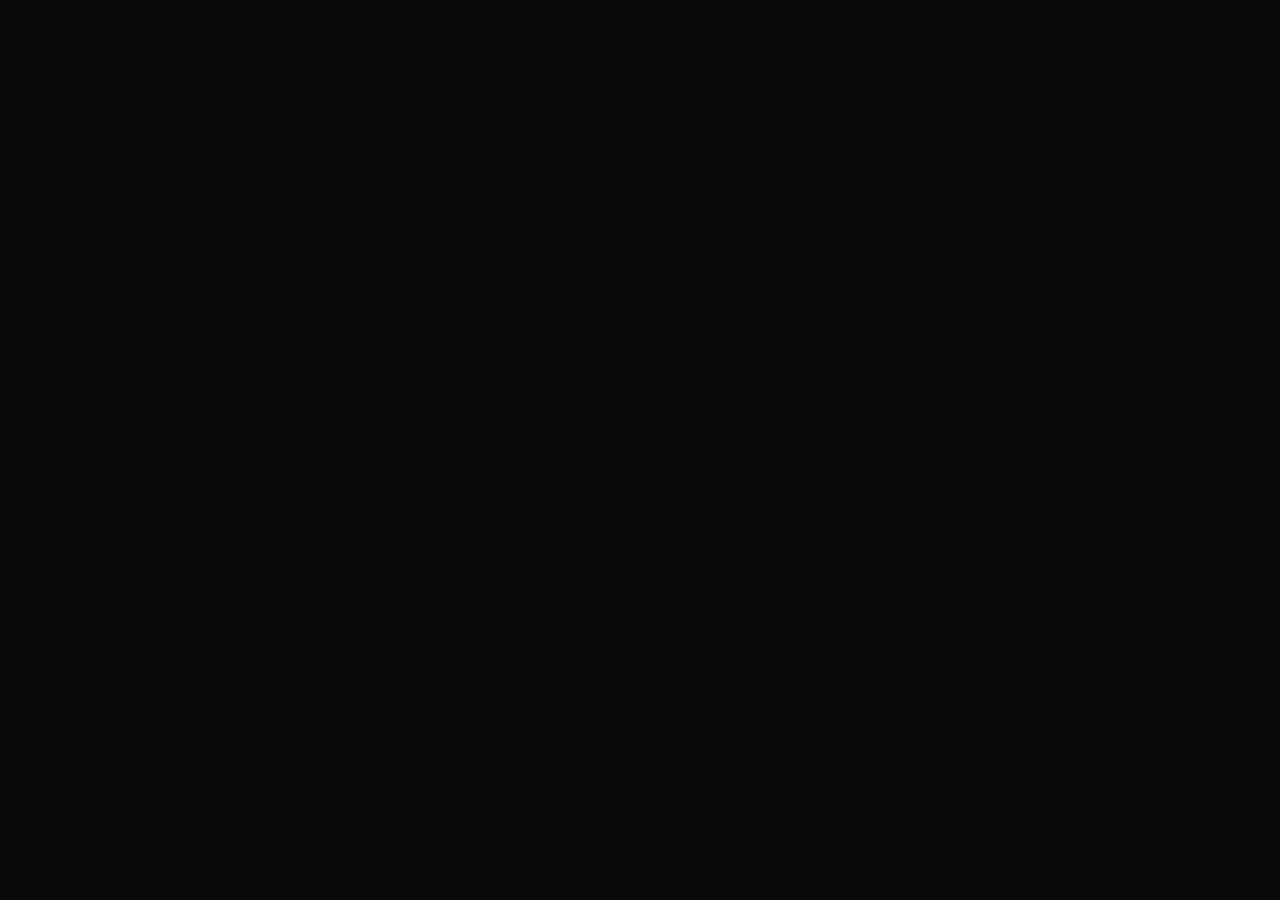
==== choreography.html @ 26a28218 "Create choreography.html" ====
<!DOCTYPE html>
<html lang="en">
<head>
    <meta charset="UTF-8">
    <meta name="viewport" content="width=device-width, initial-scale=1.0">
    <title>HARRY FOX - Choreography</title>
    <style>
         body {
            margin: 0;
            padding: 0;
            font-family: 'Courier New', Courier, monospace;
            background-color: #0a0a0a;
            color: #ffffff;
            overflow: hidden;
        }

        @font-face {
            font-family: "Digital";
            src: url("https://fonts.cdnfonts.com/s/76256/digital-7.woff") format("woff");
        }

        .code-art-container {
            position: absolute;
            width: 100vw;
            height: 100vh;
            overflow: hidden;
            z-index: 1;
        }

       .code-line {
            position: absolute;
            font-size: 12px;
            color: rgba(255, 255, 255, 0.5);
            white-space: nowrap;
            opacity: 0;
            animation: fall linear infinite, fade-in linear forwards;
            animation-delay: var(--animation-delay, 0s);
        }

        .code-line.horizontal {
             animation: scroll linear infinite, fade-in linear forwards;
             animation-delay: var(--animation-delay, 0s);
        }

        .code-line.vertical {
            color: rgba(255, 255, 255, 0.8);
            animation: vertical-scroll linear infinite, fade-in linear forwards;
            animation-delay: var(--animation-delay, 0s);
            white-space: nowrap;
        }

        @keyframes fall {
            0% {
                transform: translateY(-100%);
            }
            100% {
                transform: translateY(100vh);
            }
        }

        @keyframes scroll {
            0% {
                transform: translateX(-100%);
            }
            100% {
                transform: translateX(100vw);
            }
        }

       @keyframes vertical-scroll {
             0% {
                transform: translateY(100vh) rotate(-90deg);
            }
            100% {
                transform: translateY(-100vh) rotate(-90deg);
            }
        }


        @keyframes fade-in {
            0% {
                opacity: 0;
            }
            100% {
                opacity: 0.5;
            }
        }

         .content-container {
            display: flex;
            flex-direction: column; /* Arrange items in a column */
            justify-content: center;
            align-items: center;
            position: absolute;
            top: 50%;
            left: 50%;
            transform: translate(-50%, -50%);
            z-index: 10;
        }

        .disco-embed {
             width: 90vw; /* 90% width on mobile */
             max-width: 880px; /* maximum width for larger devices */
        }
          /* Styles for mobile devices */
            @media (max-width: 768px) {
                 .code-line {
                    font-size: 8px;
                 }
                .disco-embed {
                 max-width: 90vw; /* Set max width on mobile*/
               }

            }
             /* Styles for larger devices */
            @media (min-width: 769px) {
                 .code-line {
                    font-size: 12px;
                 }
                .disco-embed {
                 max-width: 800px;  /* set max width on desktop*/
                 width: 800px; /* default width on desktop */
               }

            }

    </style>
</head>
<body>
<div class="code-art-container" id="code-container"></div>
     <div class="content-container">
        <iframe id="disco-playlist-12886437" name="disco-playlist-12886437" allowfullscreen frameborder="0" class="disco-embed" src="https://harryfox.disco.ac/e/p/12886437?download=false&s=QQVinCBN6SyNI50DWOQihmE8kAo%3AksACunTA&artwork=true&color=%2332B57C&theme=white"  height="395"></iframe>
          <a href="/" style="color: #dddddd; text-decoration:underline; margin-top: 1rem; align-self: flex-start; display:inline-block;"><back></a>
   </div>
 <script>
        // Function to generate random code snippets
         function generateRandomCode() {
            const snippets = [
                "function start() {",
                "let track = play(beat);",
                "const sound = mix(channel);",
                "if (loop) { fade(inout); }",
                "system.render(track);",
                "export { vibe };",
                "waveform.amplify();",
                "delay.effect = true;",
                "for (i = 0; i < infinite; i++) {",
                "return frequency(440);",
                "track.mixdown();",
                "import module from 'vibes';"
            ];
            return snippets[Math.floor(Math.random() * snippets.length)];
        }

        // Generate vertical text snippets
        function generateVerticalText() {
             const snippets = [
                "real music",
                "ethical ai",
                 "amazing plug-ins",
                 "music licensing"
             ]
             return snippets[Math.floor(Math.random() * snippets.length)]
         }


        // Generate cascading code lines
        function populateCodeLines() {
            const container = document.getElementById('code-container');
            const numVerticalLines = 1000;
            const numHorizontalLines = 25;
            const numVerticalScrollLines = 50;

            // Create vertical lines
            for (let i = 0; i < numVerticalLines; i++) {
                const line = document.createElement('div');
                line.className = 'code-line';
                line.textContent = generateRandomCode();
                line.style.left = `${Math.random() * 100}vw`;
                line.style.animationDuration = `${10 + Math.random() * 15}s`;
                line.style.setProperty('--animation-delay', `${Math.random() * 10}s`);
                container.appendChild(line);
            }

            // Create horizontal lines
            for (let i = 0; i < numHorizontalLines; i++) {
                const line = document.createElement('div');
                line.className = 'code-line horizontal';
                line.textContent = generateRandomCode();
                line.style.top = `${Math.random() * 100}vh`;
                line.style.animationDuration = `${10 + Math.random() * 20}s`;
                line.style.setProperty('--animation-delay', `${Math.random() * 10}s`);
                container.appendChild(line);
            }

            // Create vertical scrolling lines
             for (let i = 0; i < numVerticalScrollLines; i++) {
                const line = document.createElement('div');
                line.className = 'code-line vertical';
                line.textContent = generateVerticalText();
                line.style.left = `${Math.random() * 100}vw`;
                line.style.top = `${Math.random() * 100}vh`;
                line.style.animationDuration = `${10 + Math.random() * 20}s`;
                line.style.setProperty('--animation-delay', `${Math.random() * 10}s`);
                container.appendChild(line);
             }
        }
        // Initialize the effects
        populateCodeLines();
    </script>
</body>
</html>
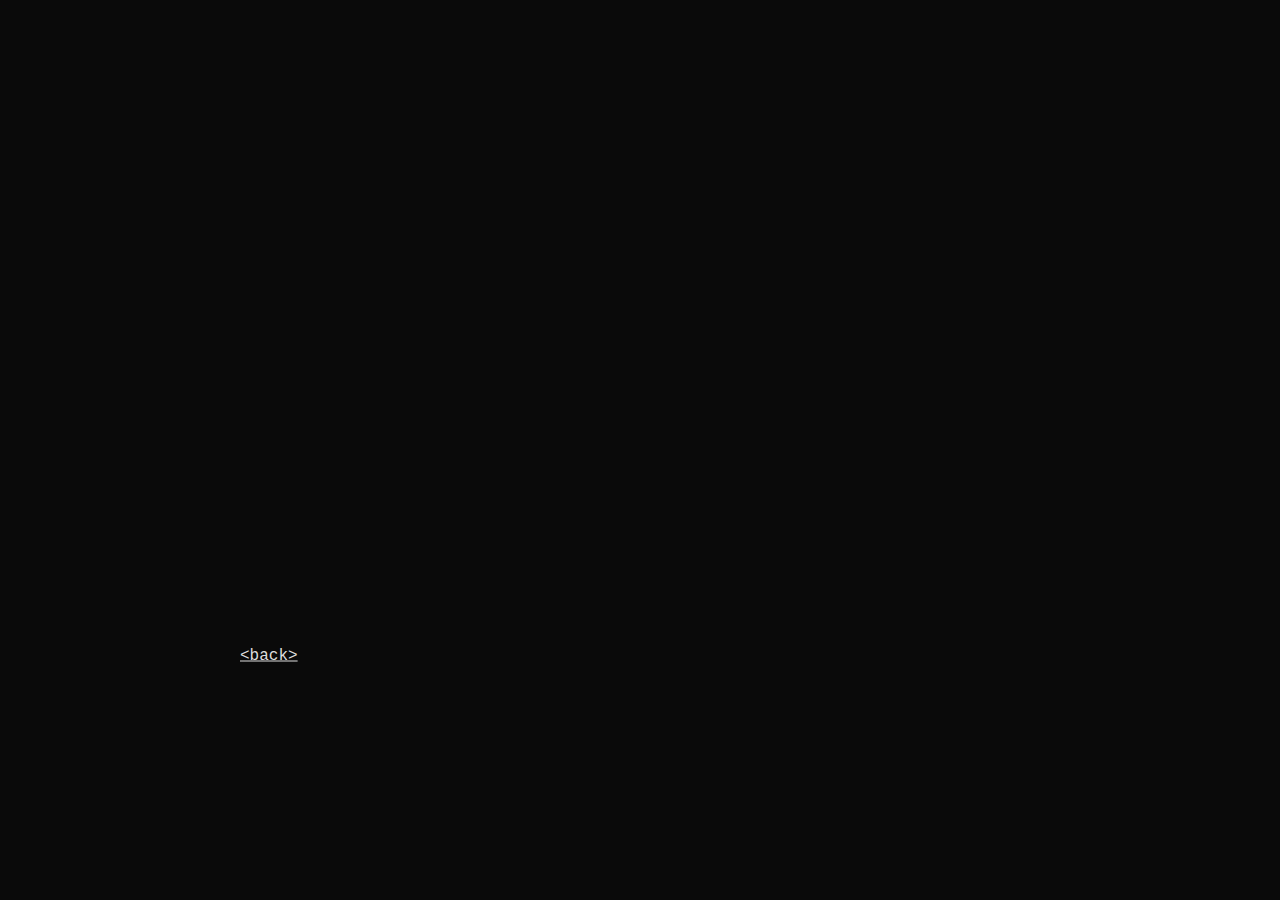
==== commit 633253bd: "Update choreography.html" ====
--- a/choreography.html
+++ b/choreography.html
@@ -130,7 +130,7 @@
 <div class="code-art-container" id="code-container"></div>
      <div class="content-container">
         <iframe id="disco-playlist-12886437" name="disco-playlist-12886437" allowfullscreen frameborder="0" class="disco-embed" src="https://harryfox.disco.ac/e/p/12886437?download=false&s=QQVinCBN6SyNI50DWOQihmE8kAo%3AksACunTA&artwork=true&color=%2332B57C&theme=white"  height="395"></iframe>
-          <a href="/" style="color: #dddddd; text-decoration:underline; margin-top: 1rem; align-self: flex-start; display:inline-block;"><back></a>
+            <a href="/" style="color: #dddddd; text-decoration:underline; margin-top: 1rem; align-self: flex-start; display:inline-block;">&lt;back&gt;</a>
    </div>
  <script>
         // Function to generate random code snippets
